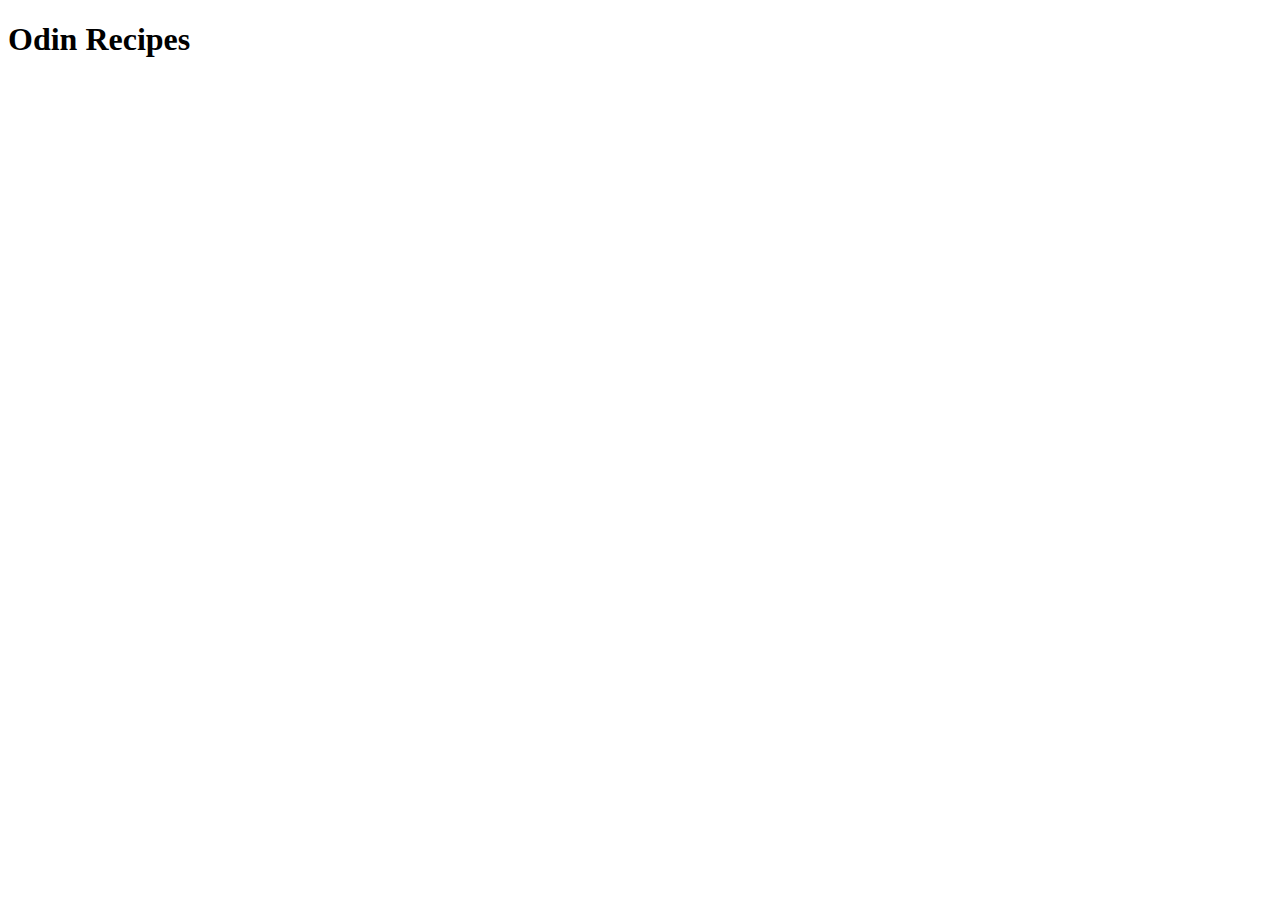
==== index.html @ fbe5caae "Added photos and set base pages for recipes site" ====
<!DOCTYPE html>
<html lang="en">
<head>
    <meta charset="UTF-8">
    <meta name="viewport" content="width=device-width, initial-scale=1.0">
    <title>Document</title>
</head>
<body>
    <h1>Odin Recipes</h1>
</body>
</html>
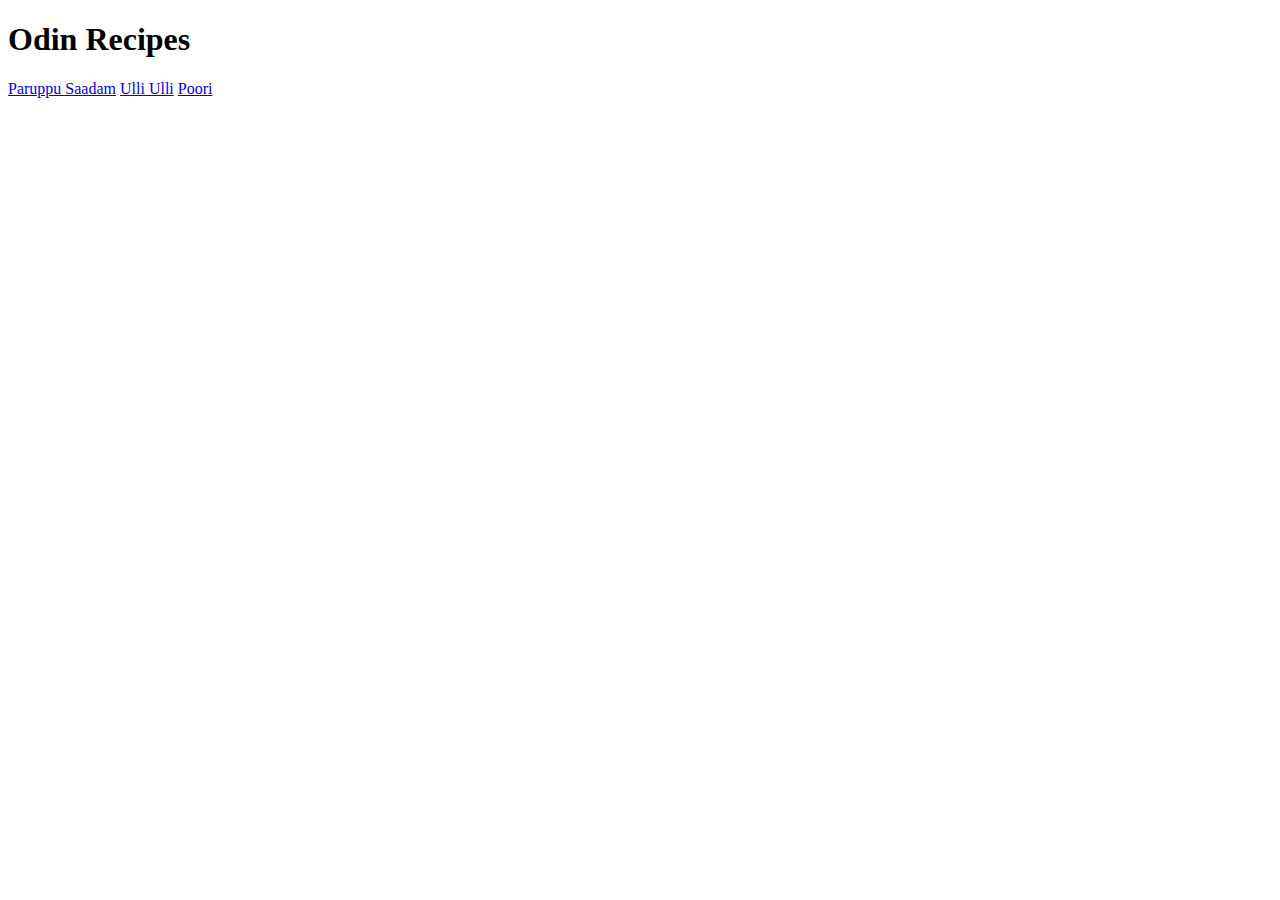
==== commit cac0c568: "Developed the Paruppu saadam site" ====
--- a/index.html
+++ b/index.html
@@ -7,5 +7,8 @@
 </head>
 <body>
     <h1>Odin Recipes</h1>
+    <a href="recipes/paruppu_saadam.html"> Paruppu Saadam</a>
+    <a href="recipes/ulli_ulli.html">Ulli Ulli</a>
+    <a href="recipes/poori.html">Poori</a>
 </body>
 </html>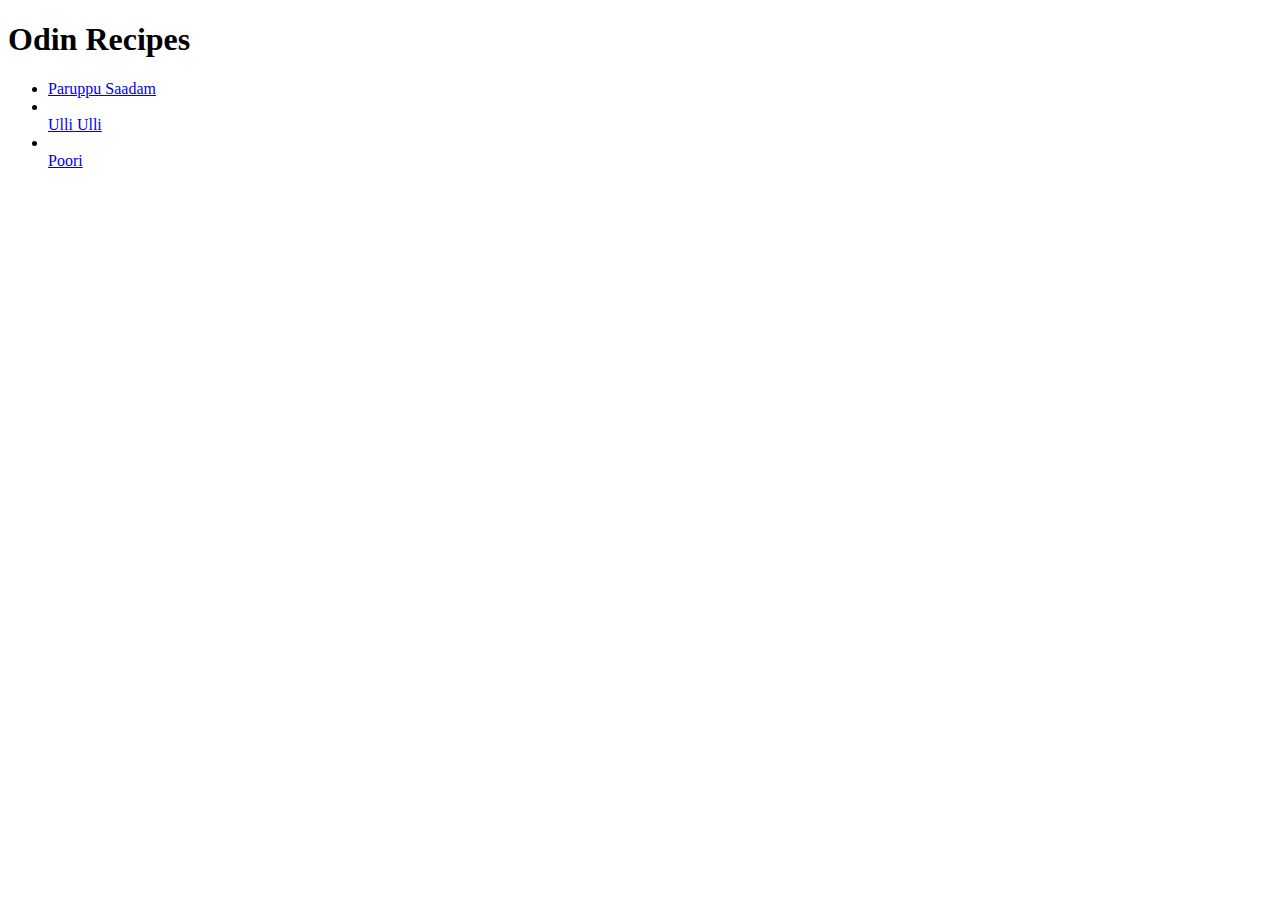
==== commit 5d2460a4: "made the recipes a list on the index page" ====
--- a/index.html
+++ b/index.html
@@ -7,8 +7,11 @@
 </head>
 <body>
     <h1>Odin Recipes</h1>
-    <a href="recipes/paruppu_saadam.html"> Paruppu Saadam</a>
-    <a href="recipes/ulli_ulli.html">Ulli Ulli</a>
-    <a href="recipes/poori.html">Poori</a>
+    <ul>
+        <li><a href="recipes/paruppu_saadam.html"> Paruppu Saadam</a></li>
+        <li></li><a href="recipes/ulli_ulli.html">Ulli Ulli</a></li>
+        <li></li><a href="recipes/poori.html">Poori</a></li>
+    </ul>
+    
 </body>
 </html>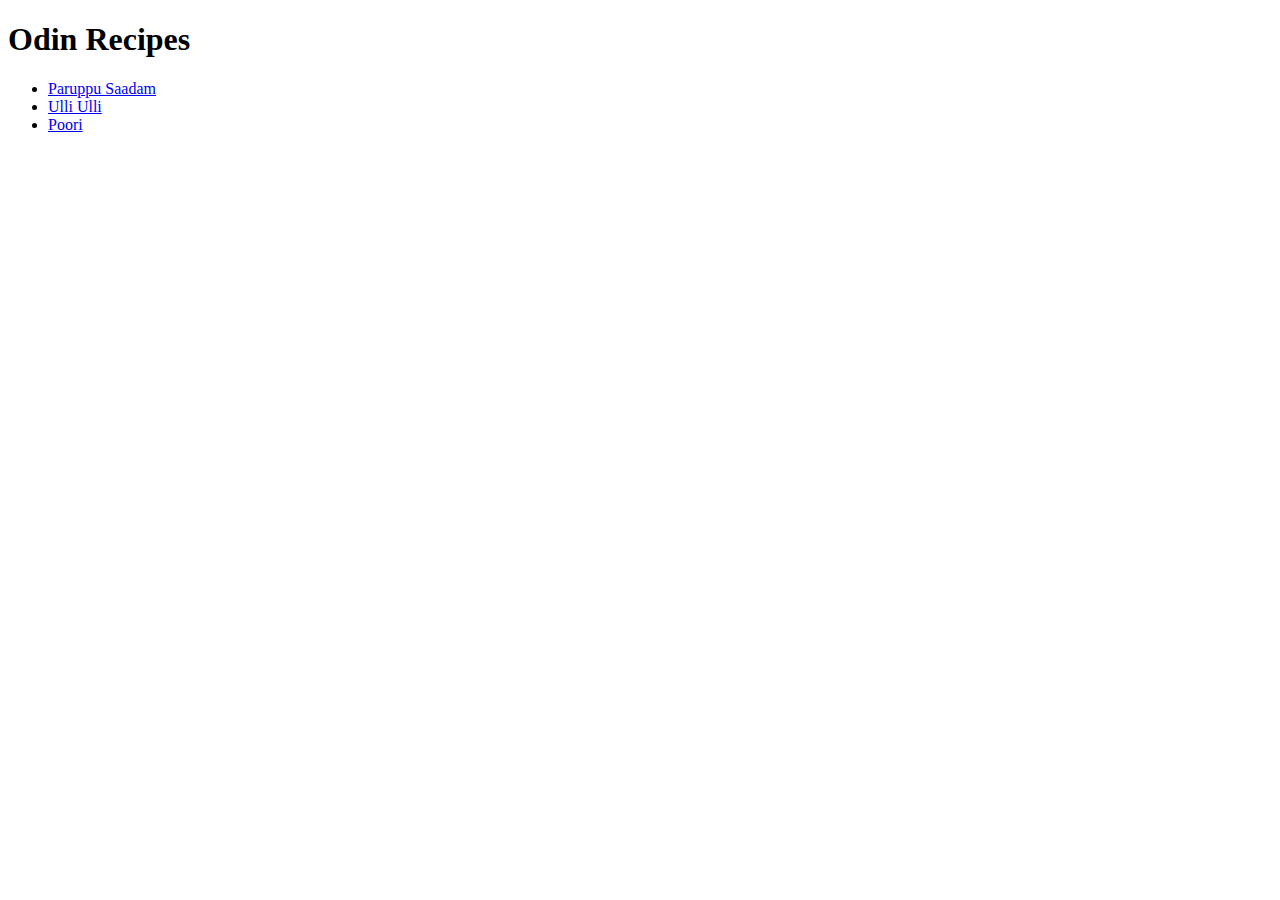
==== commit f2011904: "Finalized pages and published Moved photos to parent folder as relative path did not work" ====
--- a/index.html
+++ b/index.html
@@ -9,8 +9,8 @@
     <h1>Odin Recipes</h1>
     <ul>
         <li><a href="recipes/paruppu_saadam.html"> Paruppu Saadam</a></li>
-        <li></li><a href="recipes/ulli_ulli.html">Ulli Ulli</a></li>
-        <li></li><a href="recipes/poori.html">Poori</a></li>
+        <li><a href="recipes/ulli_ulli.html">Ulli Ulli</a></li>
+        <li><a href="recipes/poori.html">Poori</a></li>
     </ul>
     
 </body>
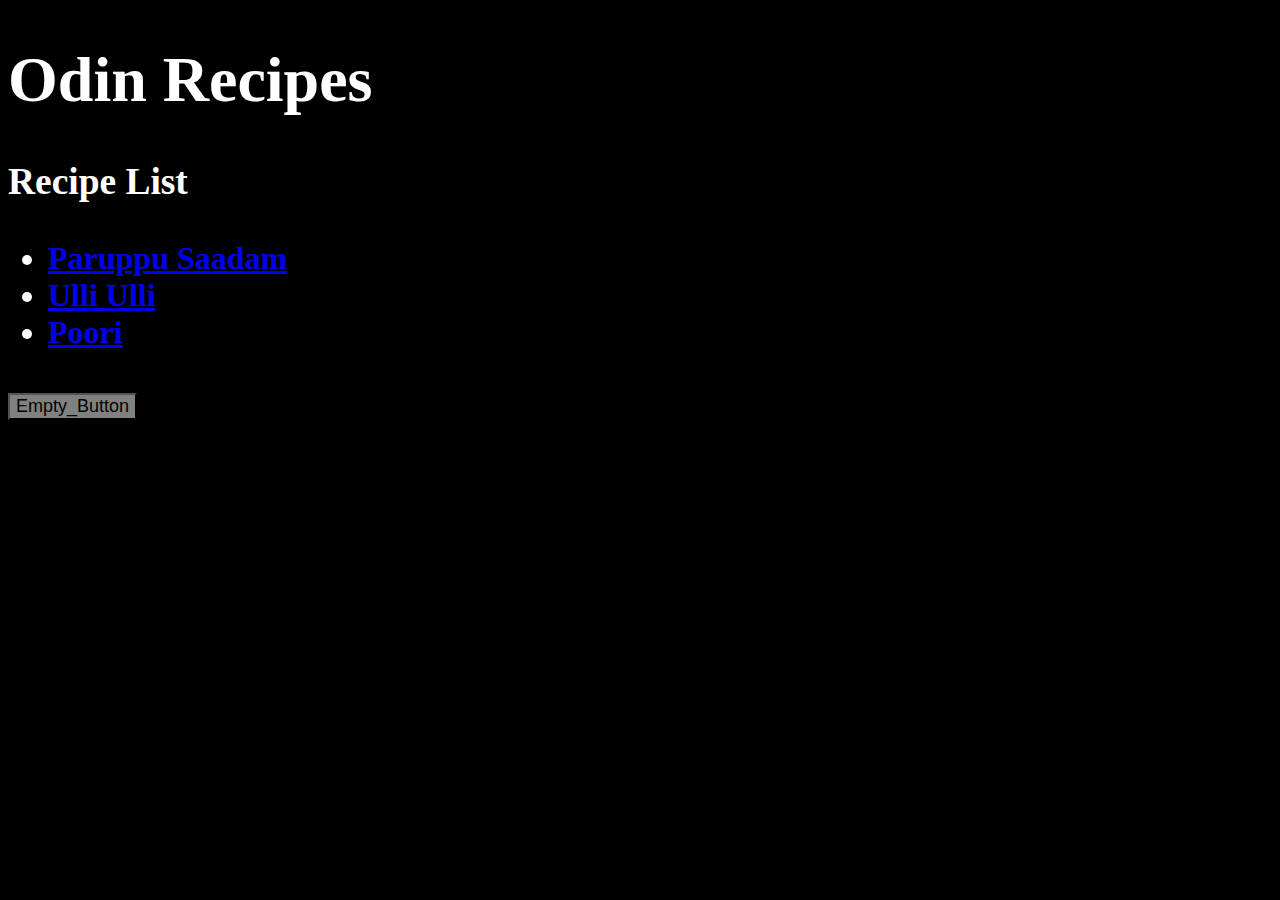
==== commit ef1600af: "added CSS styles" ====
--- a/index.html
+++ b/index.html
@@ -1,17 +1,21 @@
 <!DOCTYPE html>
 <html lang="en">
 <head>
+    <link rel="stylesheet" href="styles.css">
     <meta charset="UTF-8">
     <meta name="viewport" content="width=device-width, initial-scale=1.0">
-    <title>Document</title>
+    <title>Recipe Index</title>
 </head>
 <body>
     <h1>Odin Recipes</h1>
+    <h3>Recipe List</h3>
     <ul>
         <li><a href="recipes/paruppu_saadam.html"> Paruppu Saadam</a></li>
         <li><a href="recipes/ulli_ulli.html">Ulli Ulli</a></li>
         <li><a href="recipes/poori.html">Poori</a></li>
     </ul>
-    
+    <button style="background-color: gray;font-size: 18px;">
+        Empty_Button
+    </button>
 </body>
 </html>--- a/styles.css
+++ b/styles.css
@@ -0,0 +1,7 @@
+body {
+    color: white;
+    background-color: black;
+    font-size: 32px;
+    align-items: center;
+    font-weight: bold;
+}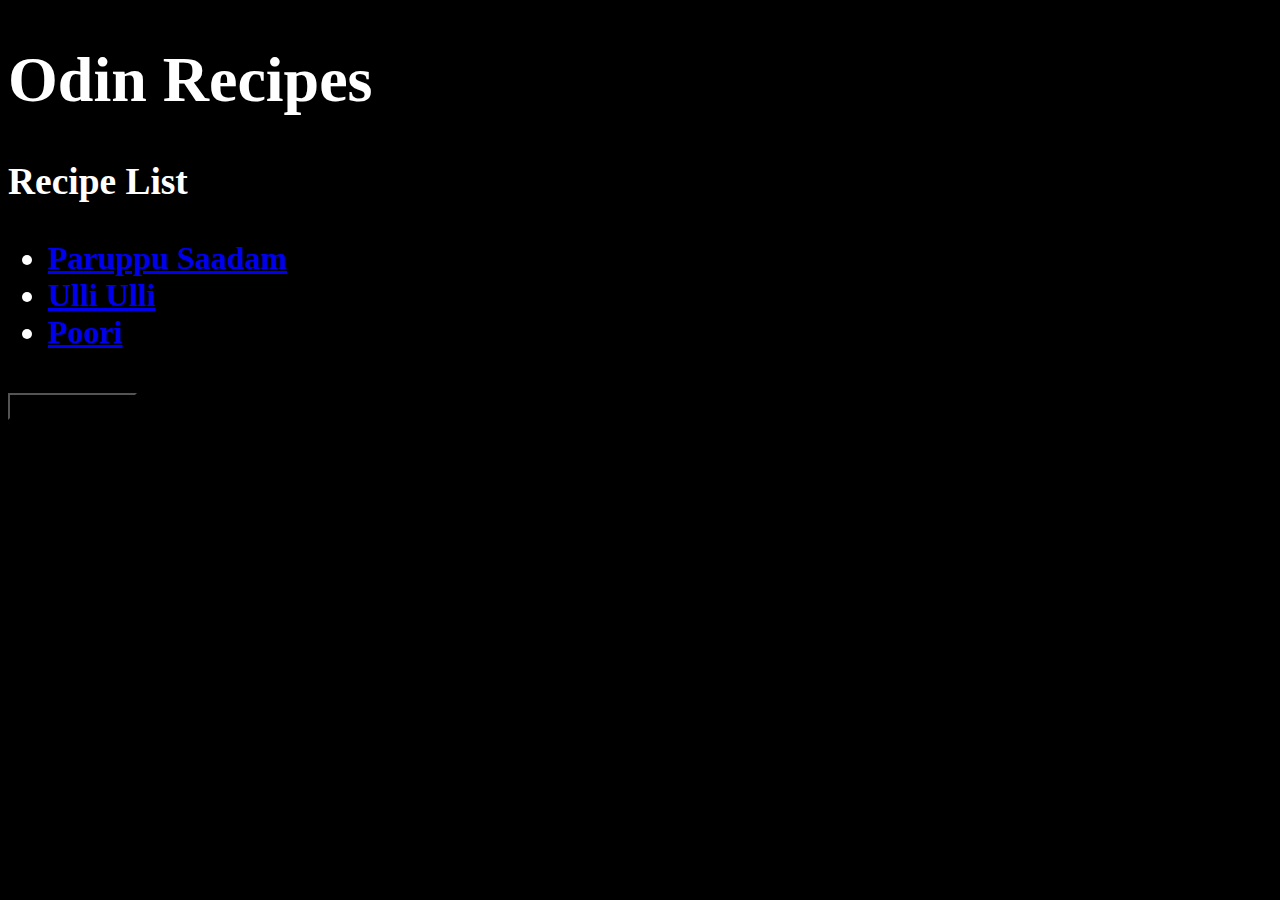
==== commit 78e28f4f: "changed button color to black on index page" ====
--- a/index.html
+++ b/index.html
@@ -14,7 +14,7 @@
         <li><a href="recipes/ulli_ulli.html">Ulli Ulli</a></li>
         <li><a href="recipes/poori.html">Poori</a></li>
     </ul>
-    <button style="background-color: gray;font-size: 18px;">
+    <button style="background-color: black;font-size: 18px;">
         Empty_Button
     </button>
 </body>
